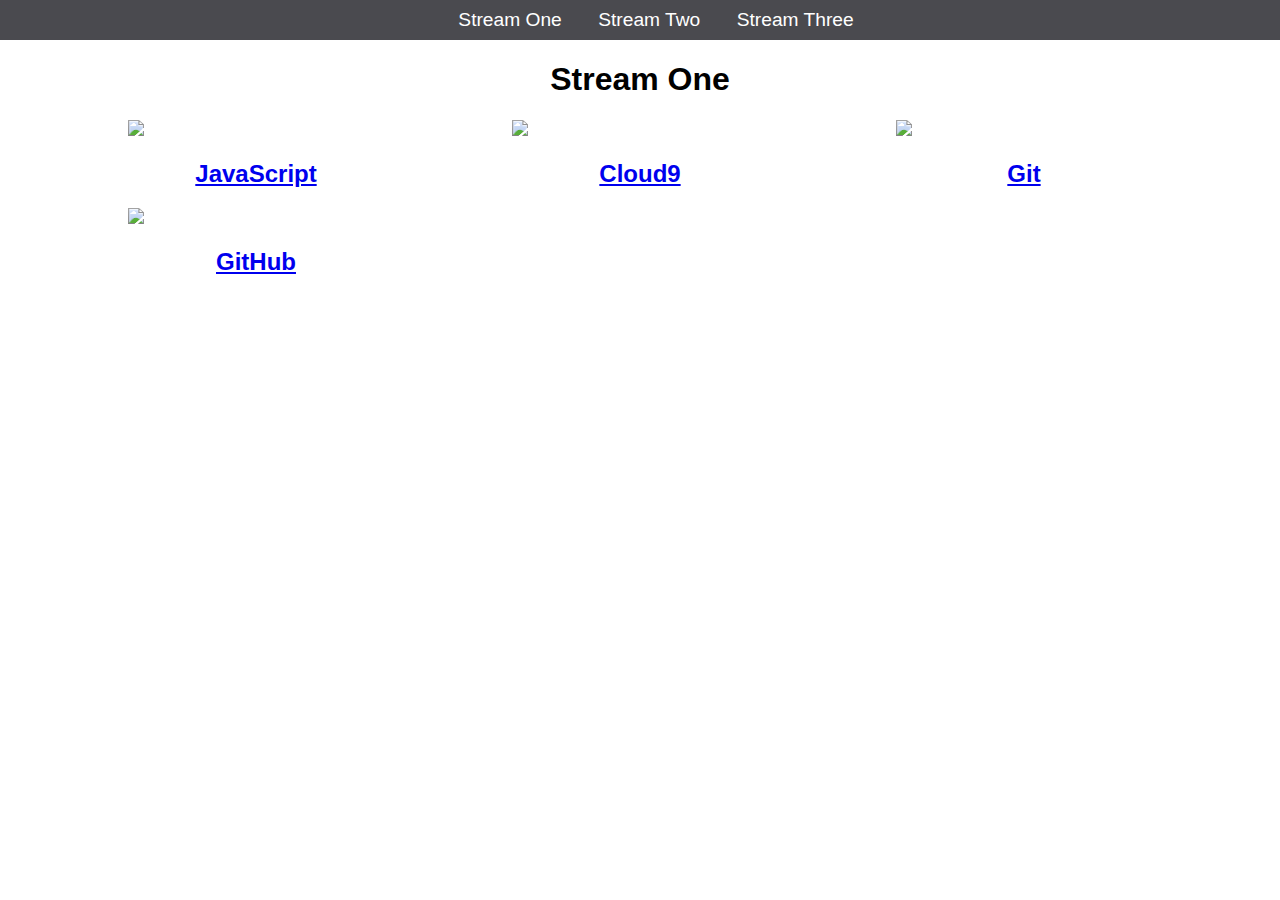
==== stream-one.html @ 6505564a "Initial commit" ====
<!DOCTYPE html>
<html>
    <head>
        <title>Hello World</title>
        <link rel="stylesheet" href="css/style.css" type="text/css" />
    </head>
    
    <body>
        <nav>
            <ul>
                <li><a href="stream-one.html">Stream One</a></li>
                <li><a href="stream-two.html">Stream Two</a></li>
                <li><a href="stream-three.html">Stream Three</a></li>
            </ul>
        </nav>
        <h1>Stream One</h1>
        <div class="card">
            <a href="https://en.wikipedia.org/wiki/JavaScript">
                <img src="http://worldappsver.com.mx/wp-content/uploads/2016/07/js-1.png"/>
                <h2>JavaScript</h2>
                    </a>
                </div>
                 <div class="card">
                    <a href="https://en.wikipedia.org/wiki/Cloud9">
                        <img src="https://static.c9.io/nc-3.1.4228-73869952-wf/static/plugins/c9.profile/static/images/cloud9-logo.svg"/>
                        <h2>Cloud9</h2>
            </a>
        </div>
        <div class="card">
            <a href="https://en.wikipedia.org/wiki/Git">
                <img src="https://akamist.com/blog/wp-content/uploads/2017/08/icon_git.png"/>
                <h2>Git</h2>
            </a>
        </div>
        <div class="card">
            <a href="https://en.wikipedia.org/wiki/GitHub">
                <img src="http://sci2s.ugr.es/sites/default/files/files/TematicWebSites/BigData/logo.png"/>
                <h2>GitHub</h2>
            </a>
        </div>
    </body>
</html>
---- css/style.css ----
body {
    margin: 0;
    padding: 0;
    font-family: 'Oswald', sans-serif;
}

nav ul {
    list-style: none;
    background-color: #4a4a4f;
    text-align: center;
    margin: 0;
    padding: 0;
    
}

nav li {
    font-size: 1.2em;
    line-height: 40px;
    height: 40px;
    display: inline-block;
    margin-left: 2.5%;
}

nav a {
    text-decoration: none;
    color: #ffffff;
    display: block;
}

nav a:hover {
    background-color: #ffffff;
    color: #4a4a4f;
    
}

.card {
    float: left;
    width: 20%;
    margin-left: 10%;
}

.card a {
    text-align: center;

}

img {
    width: 100%;
}

h1 {
    text-align: center;
    
}
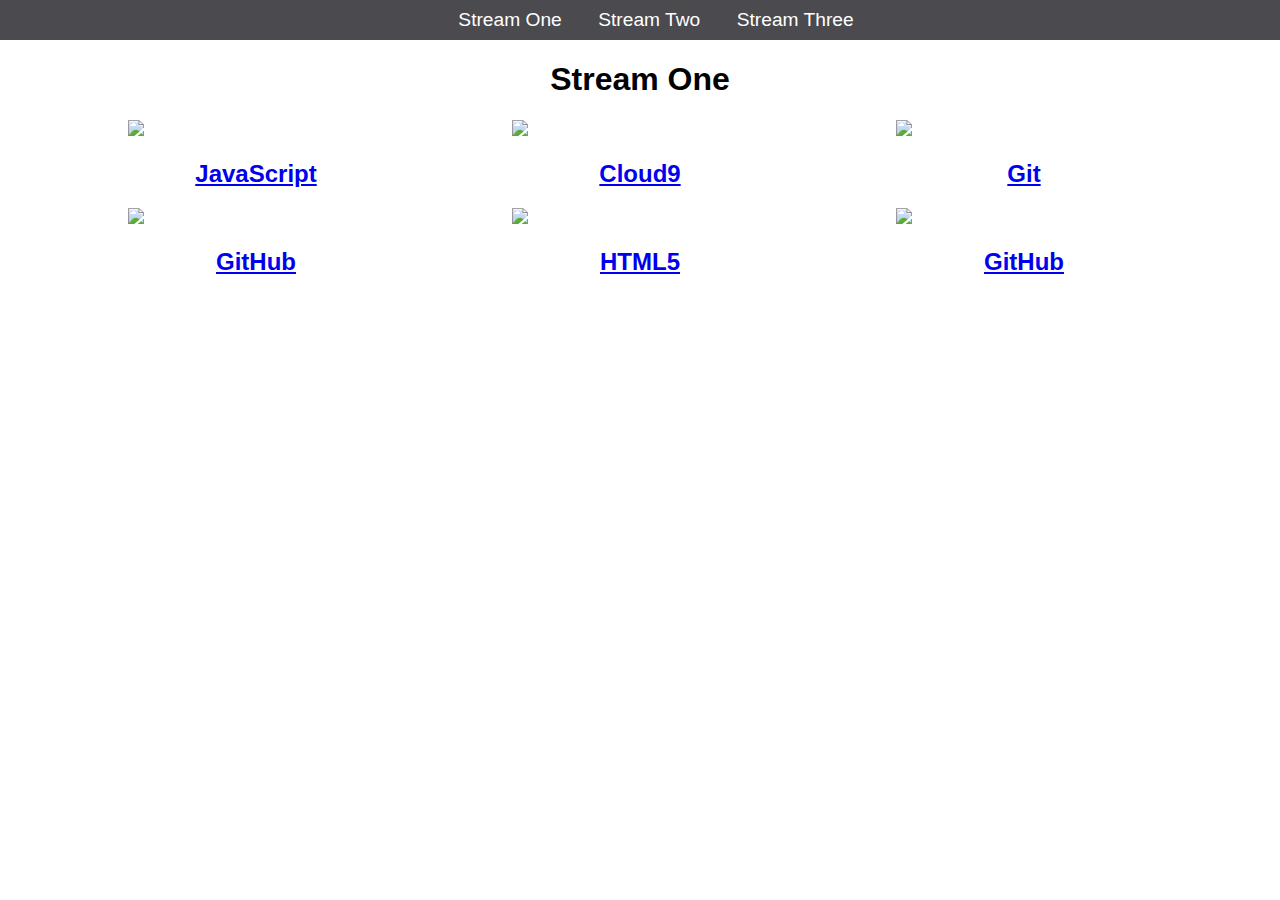
==== commit c2558816: "stream one update" ====
--- a/stream-one.html
+++ b/stream-one.html
@@ -38,5 +38,14 @@
                 <h2>GitHub</h2>
             </a>
         </div>
-    </body>
-</html>+        <div class="card">
+            <a href="https://en.wikipedia.org/wiki/HTML5">
+                <img src="https://upload.wikimedia.org/wikipedia/commons/thumb/6/61/HTML5_logo_and_wordmark.svg/512px-HTML5_logo_and_wordmark.svg.png"/>
+                <h2>HTML5</h2>
+        </div>
+        <div class="card">
+            <a href="https://en.wikipedia.org/wiki/Cascading_Style_Sheets">
+                <img src="https://fthmb.tqn.com/s9kfBeuaF14VAGgE-SjDB-L0ZDs=/768x0/filters:no_upscale():max_bytes(150000):strip_icc()/css3-57b597e85f9b58b5c2b338de.png"/>
+                <h2>GitHub</h2>
+        </div>
+    </body>